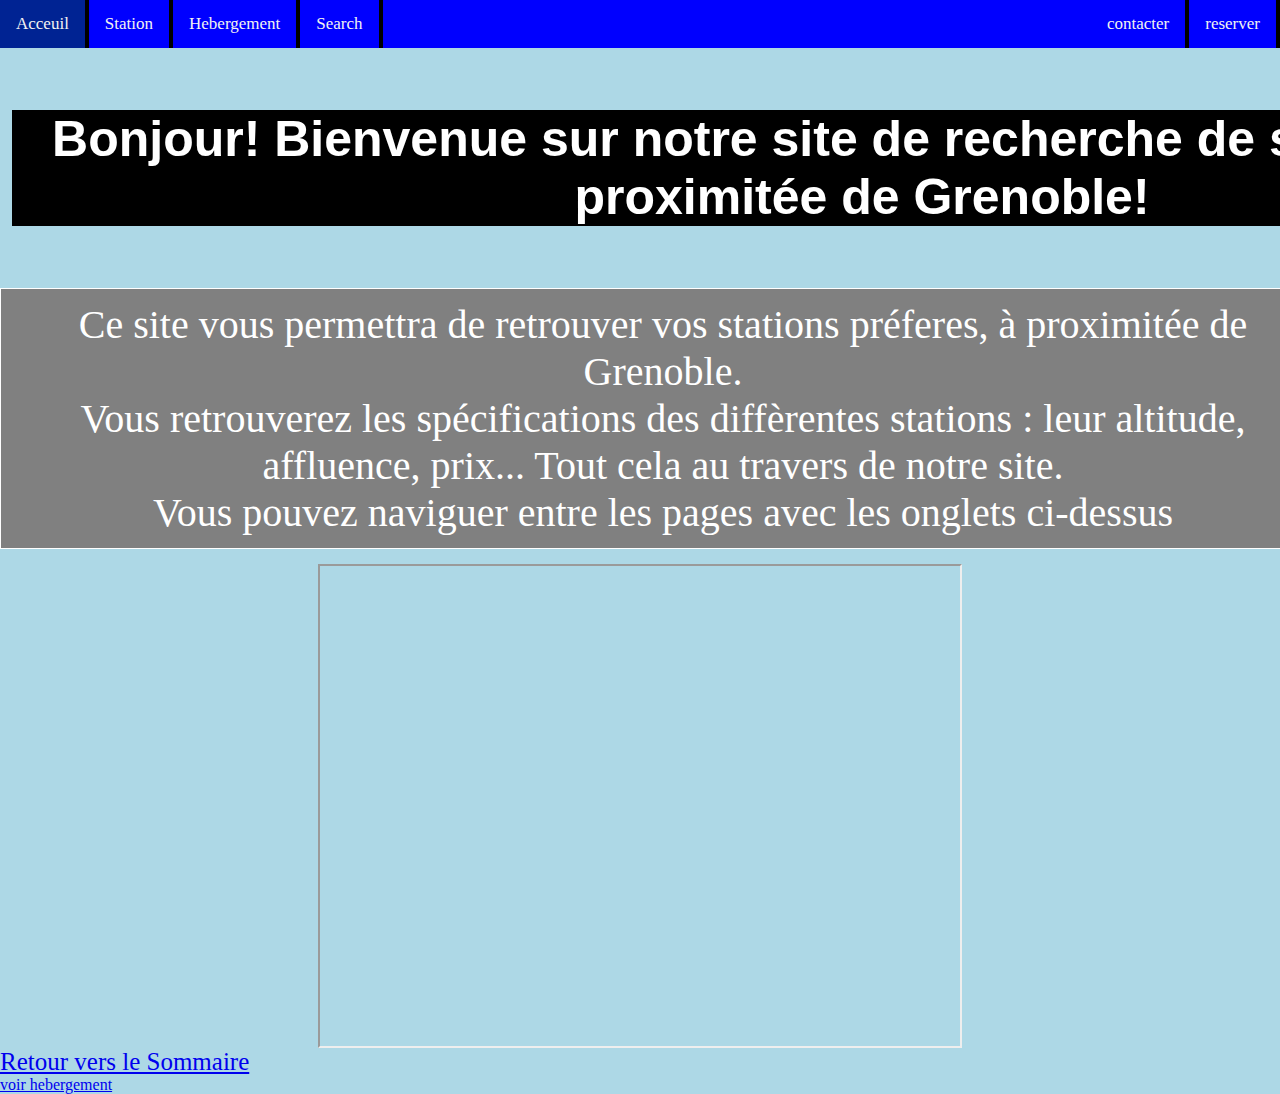
==== index.html @ de7b7e6c "Merge branch 'master' of https://github.com/igordidier/projet-web" ====
<!DOCTYPE html>
<html lang="fr" dir="ltr">
  <head>
    <meta charset="utf-8">
    <link rel="stylesheet" href="main.css">
    <title></title>
  </head>
  <body>
    <div class="topnav">
  <a id ="haut-de-page" href="#home">Acceuil</a>
  <a href="station.php">Station</a>
  <a href="#contact">Hebergement</a>
  <a href="#about">Search</a>
  <div class="contact">
<a href="#">contacter</a>
<a href="#">reserver</a>
  </div>
</div>

<h1> <p class="Titre"> Bonjour! Bienvenue sur notre site de recherche de stations de ski, a proximitée de Grenoble! </p> </h1>
  <p class="texte"> Ce site vous permettra de retrouver vos stations préferes, à proximitée de Grenoble.</br>
     Vous retrouverez les spécifications des diffèrentes stations : leur altitude, affluence, prix... Tout cela au travers de notre site.</br>
     Vous pouvez naviguer entre les pages avec les onglets ci-dessus</p>

<iframe class="carte" src="https://www.google.com/maps/d/embed?mid=1E0pda5zh-4s-KZgunT7lPDkywmccz8Z4" width="640" height="480"></iframe>

<a class="hautpage" href="#haut-de-page">Retour vers le Sommaire</br></a>
<a href="hebergement.php">voir hebergement</a>
  </body>
</html>
---- main.css ----
body{
  margin: auto;
  background-color: #ADD8E6;
}

h1{
  text-align: center;
  text-decoration: underline;
  margin: auto;
  width: 1700px;
  padding: 12px;
  border-color: #FFFFFF;
  margin: auto;
}

p{
  color: white;
  background-color: black;
}

.topnav {
  overflow: hidden;
  background-color: blue;
  margin: auto;
  display: block;

}

.topnav a {
  float: left;
  color: #f2f2f2;
  text-align: center;
  padding: 14px 16px;
  text-decoration: none;
  font-size: 17px;
  padding: 2px solid;
  border-right: 4px solid black;
}

.topnav a:hover {
  background-color: #002393;

}

.contact{
  float: right;
}

.Titre{
  font-size: 50px;
  font-family: Gill Sans, sans-serif;
}

.texte{
  background-color: grey;
  font-size: 40px;
  text-align: center;
  width: 1300px;
  border: 1px solid black;
  padding: 12px;
  border-color: #FFFFFF;
  margin: auto;
}

.carte{
  display: flex;
  margin: auto;
  margin-top: 15px;
}

.imgheader {
width: 100%
height:auto;


}

.hautpage{
  font-size: 25px;
}
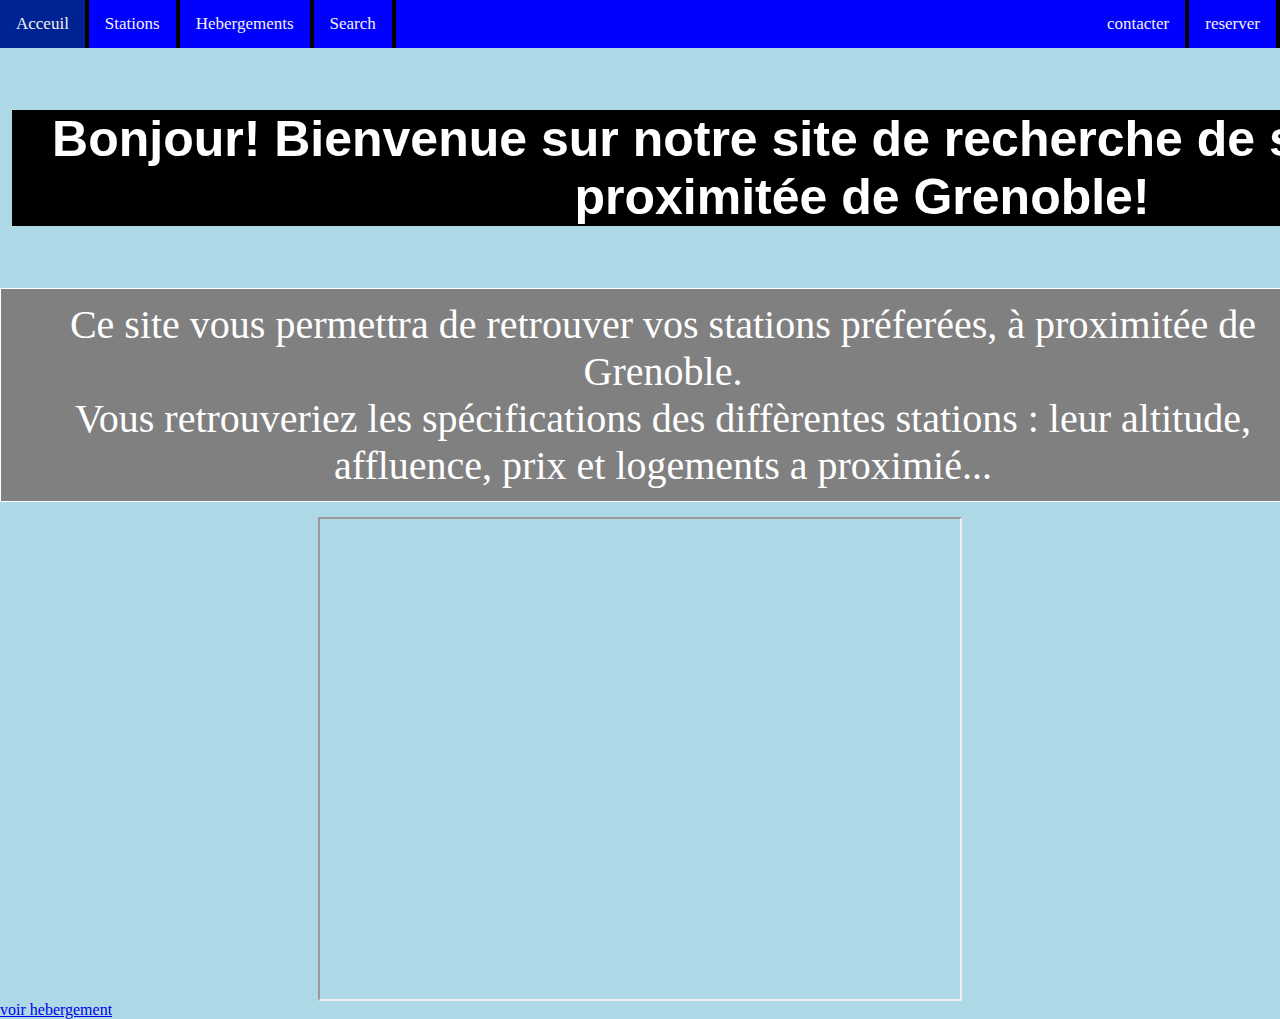
==== commit f8129125: "Update index.html" ====
--- a/index.html
+++ b/index.html
@@ -7,9 +7,9 @@
   </head>
   <body>
     <div class="topnav">
-  <a id ="haut-de-page" href="#home">Acceuil</a>
-  <a href="station.php">Station</a>
-  <a href="#contact">Hebergement</a>
+  <a  href="#home">Acceuil</a>
+  <a href="station.php">Stations</a>
+  <a href="#contact">Hebergements</a>
   <a href="#about">Search</a>
   <div class="contact">
 <a href="#">contacter</a>
@@ -18,13 +18,10 @@
 </div>
 
 <h1> <p class="Titre"> Bonjour! Bienvenue sur notre site de recherche de stations de ski, a proximitée de Grenoble! </p> </h1>
-  <p class="texte"> Ce site vous permettra de retrouver vos stations préferes, à proximitée de Grenoble.</br>
-     Vous retrouverez les spécifications des diffèrentes stations : leur altitude, affluence, prix... Tout cela au travers de notre site.</br>
-     Vous pouvez naviguer entre les pages avec les onglets ci-dessus</p>
+  <p class="texte"> Ce site vous permettra de retrouver vos stations préferées, à proximitée de Grenoble.</br>
+     Vous retrouveriez les spécifications des diffèrentes stations : leur altitude, affluence, prix et logements a proximié...</p>
 
 <iframe class="carte" src="https://www.google.com/maps/d/embed?mid=1E0pda5zh-4s-KZgunT7lPDkywmccz8Z4" width="640" height="480"></iframe>
-
-<a class="hautpage" href="#haut-de-page">Retour vers le Sommaire</br></a>
 <a href="hebergement.php">voir hebergement</a>
   </body>
 </html>
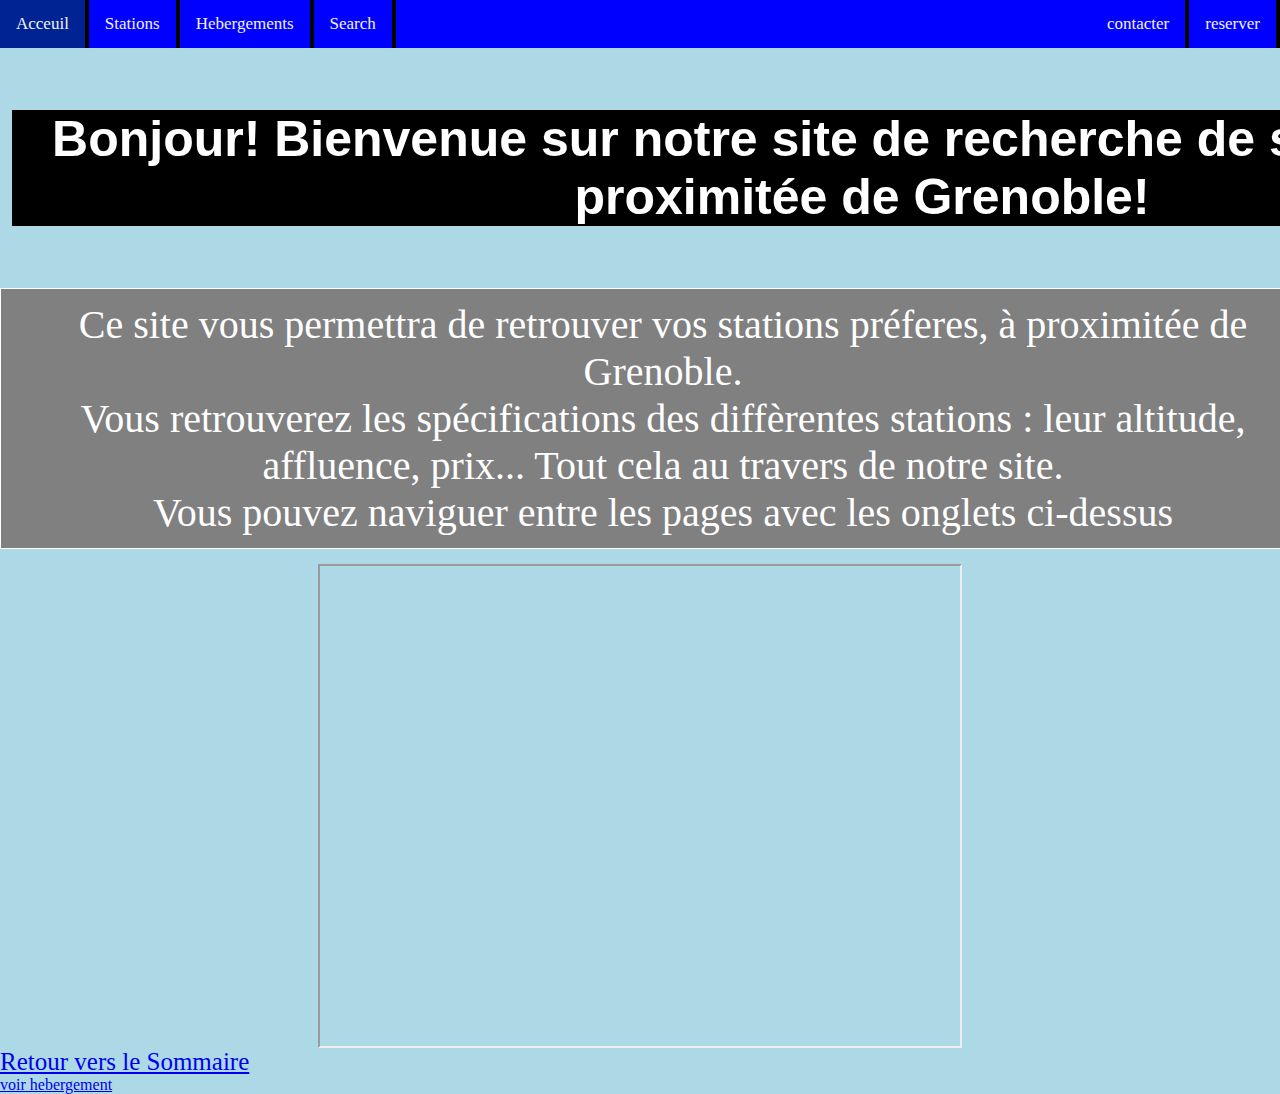
==== commit a44bbe2d: "Merge branch 'master' of https://github.com/igordidier/projet-web" ====
--- a/index.html
+++ b/index.html
@@ -18,10 +18,13 @@
 </div>
 
 <h1> <p class="Titre"> Bonjour! Bienvenue sur notre site de recherche de stations de ski, a proximitée de Grenoble! </p> </h1>
-  <p class="texte"> Ce site vous permettra de retrouver vos stations préferées, à proximitée de Grenoble.</br>
-     Vous retrouveriez les spécifications des diffèrentes stations : leur altitude, affluence, prix et logements a proximié...</p>
+  <p class="texte"> Ce site vous permettra de retrouver vos stations préferes, à proximitée de Grenoble.</br>
+     Vous retrouverez les spécifications des diffèrentes stations : leur altitude, affluence, prix... Tout cela au travers de notre site.</br>
+     Vous pouvez naviguer entre les pages avec les onglets ci-dessus</p>
 
 <iframe class="carte" src="https://www.google.com/maps/d/embed?mid=1E0pda5zh-4s-KZgunT7lPDkywmccz8Z4" width="640" height="480"></iframe>
+
+<a class="hautpage" href="#haut-de-page">Retour vers le Sommaire</br></a>
 <a href="hebergement.php">voir hebergement</a>
   </body>
 </html>
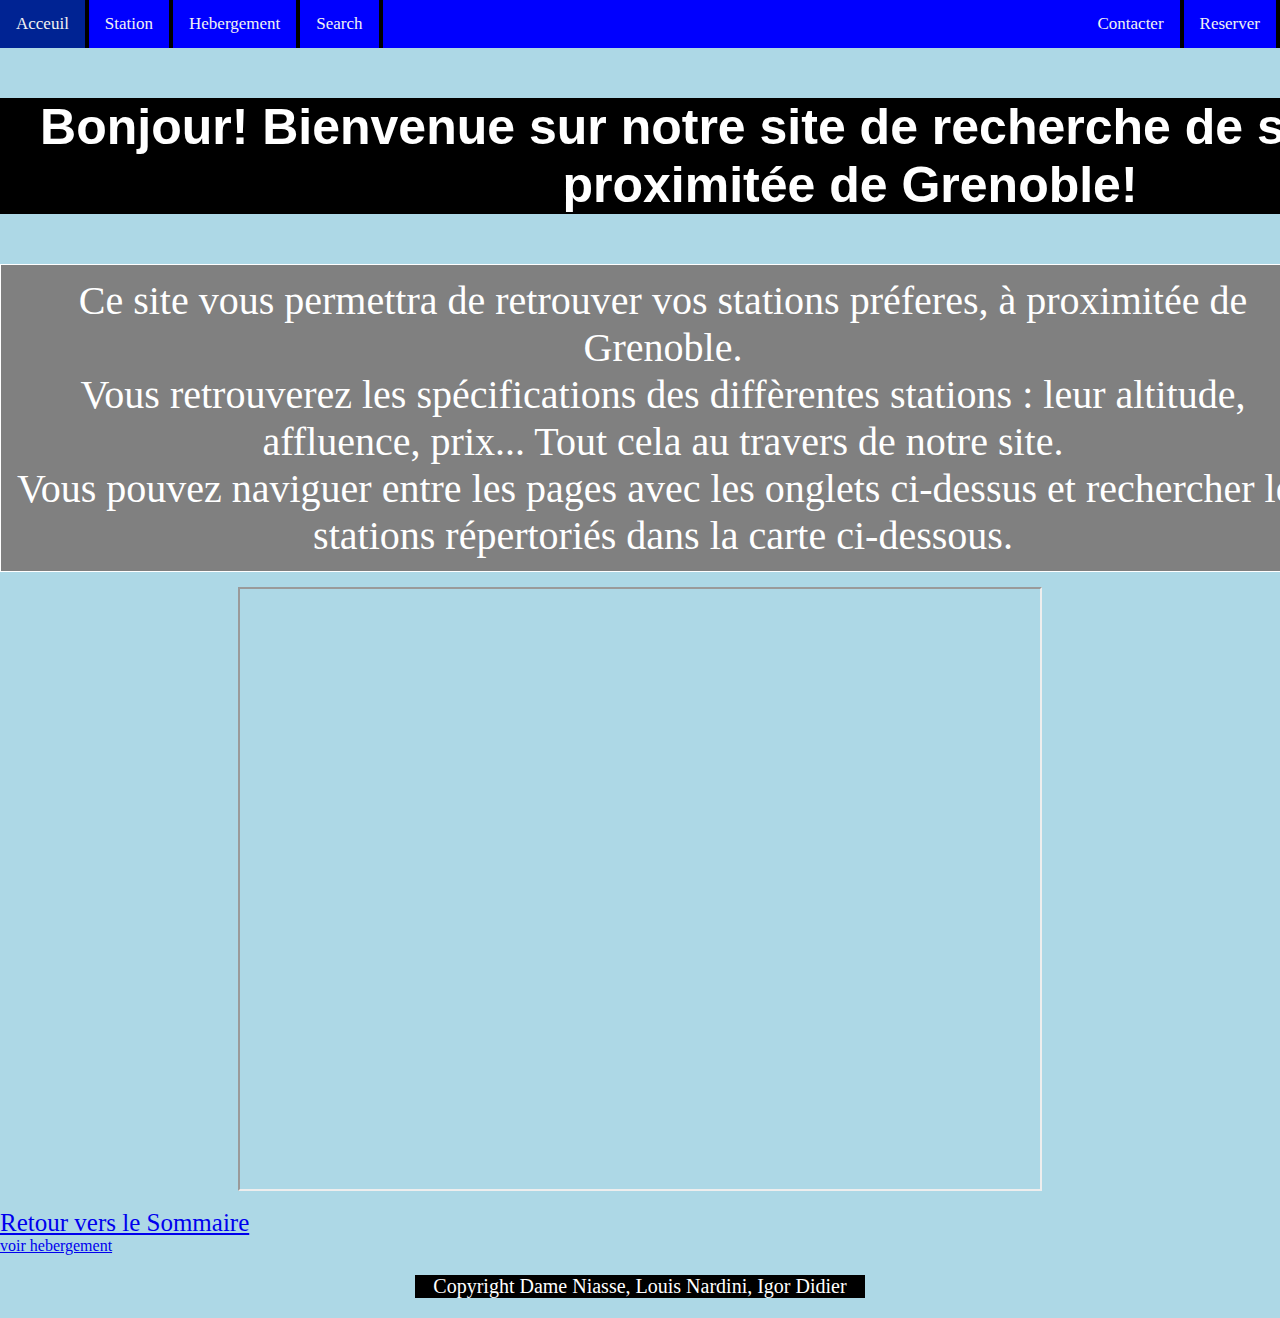
==== commit 3865c94c: "Update acceuil" ====
--- a/index.html
+++ b/index.html
@@ -3,28 +3,29 @@
   <head>
     <meta charset="utf-8">
     <link rel="stylesheet" href="main.css">
-    <title></title>
+    <title>Stations de Ski</title>
   </head>
   <body>
     <div class="topnav">
-  <a  href="#home">Acceuil</a>
-  <a href="station.php">Stations</a>
-  <a href="#contact">Hebergements</a>
+  <a id ="haut-de-page" href="#home">Acceuil</a>
+  <a href="station.php">Station</a>
+  <a href="#contact">Hebergement</a>
   <a href="#about">Search</a>
   <div class="contact">
-<a href="#">contacter</a>
-<a href="#">reserver</a>
+<a href="#">Contacter</a>
+<a href="#">Reserver</a>
   </div>
 </div>
 
 <h1> <p class="Titre"> Bonjour! Bienvenue sur notre site de recherche de stations de ski, a proximitée de Grenoble! </p> </h1>
   <p class="texte"> Ce site vous permettra de retrouver vos stations préferes, à proximitée de Grenoble.</br>
      Vous retrouverez les spécifications des diffèrentes stations : leur altitude, affluence, prix... Tout cela au travers de notre site.</br>
-     Vous pouvez naviguer entre les pages avec les onglets ci-dessus</p>
+     Vous pouvez naviguer entre les pages avec les onglets ci-dessus et rechercher les stations répertoriés dans la carte ci-dessous.</p>
 
-<iframe class="carte" src="https://www.google.com/maps/d/embed?mid=1E0pda5zh-4s-KZgunT7lPDkywmccz8Z4" width="640" height="480"></iframe>
+<iframe class="carte" src="https://www.google.com/maps/d/embed?mid=1E0pda5zh-4s-KZgunT7lPDkywmccz8Z4" width="800" height="600"></iframe></br>
 
 <a class="hautpage" href="#haut-de-page">Retour vers le Sommaire</br></a>
 <a href="hebergement.php">voir hebergement</a>
+<footer> <p>Copyright Dame Niasse, Louis Nardini, Igor Didier</p> </footer>
   </body>
 </html>
--- a/main.css
+++ b/main.css
@@ -8,14 +8,18 @@
   text-decoration: underline;
   margin: auto;
   width: 1700px;
-  padding: 12px;
-  border-color: #FFFFFF;
-  margin: auto;
 }
 
 p{
   color: white;
   background-color: black;
+}
+
+footer{
+  text-align: center;
+  width: 450px;
+  font-size: 20px;
+  margin: auto;
 }
 
 .topnav {
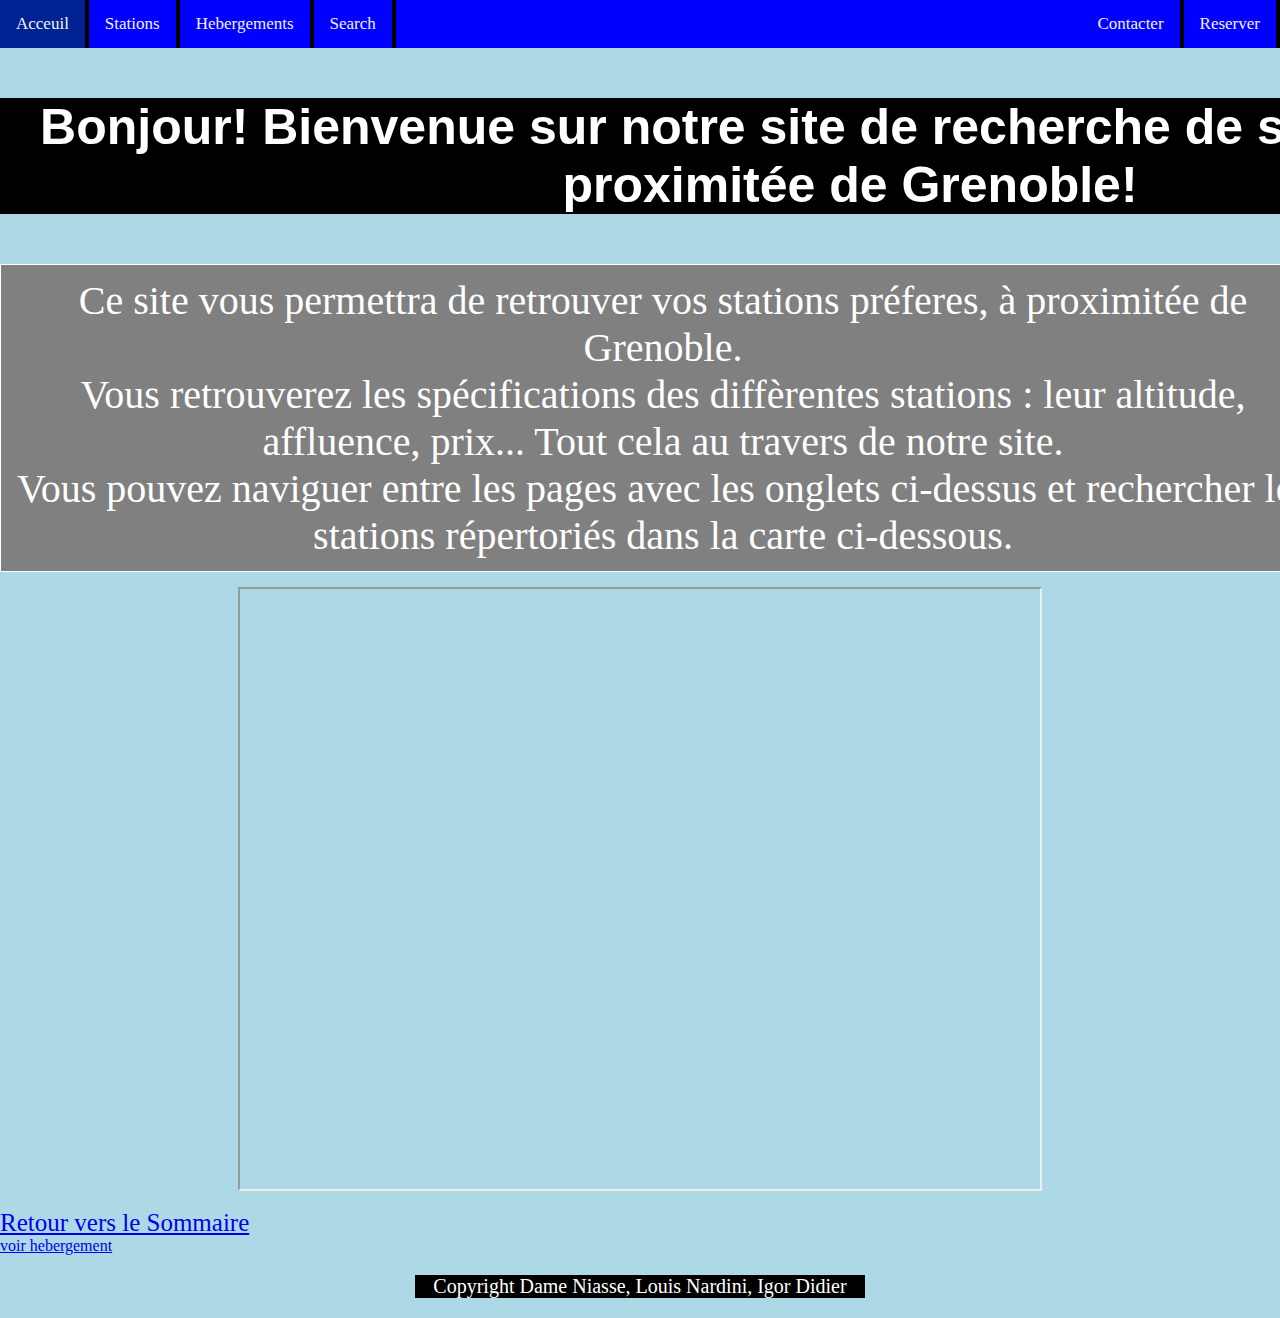
==== commit 30c40844: "Merge branch 'master' of https://github.com/igordidier/projet-web" ====
--- a/index.html
+++ b/index.html
@@ -7,9 +7,9 @@
   </head>
   <body>
     <div class="topnav">
-  <a id ="haut-de-page" href="#home">Acceuil</a>
-  <a href="station.php">Station</a>
-  <a href="#contact">Hebergement</a>
+  <a  href="#home">Acceuil</a>
+  <a href="station.php">Stations</a>
+  <a href="#contact">Hebergements</a>
   <a href="#about">Search</a>
   <div class="contact">
 <a href="#">Contacter</a>
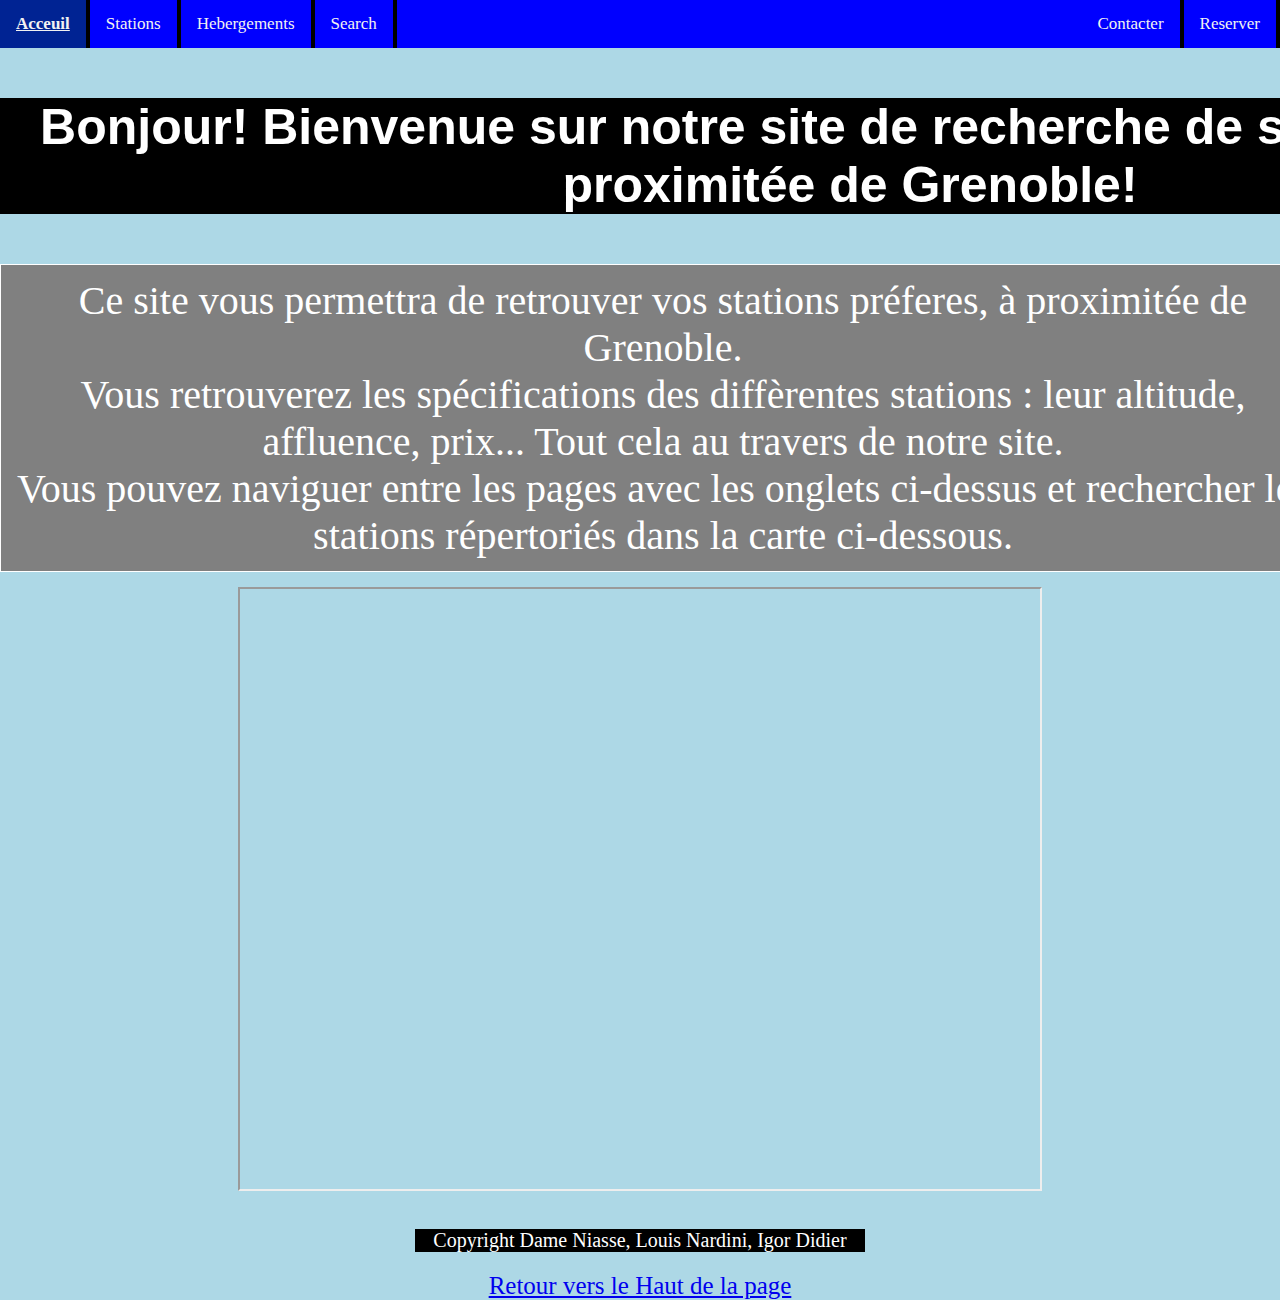
==== commit 23c5053b: "update pour rapport" ====
--- a/index.html
+++ b/index.html
@@ -7,9 +7,10 @@
   </head>
   <body>
     <div class="topnav">
-  <a  href="#home">Acceuil</a>
+  <h1 id ="haut-de-page"></h1>
+  <a href="#index.html"><b><strong><span style="text-decoration: underline;">Acceuil</span></strong></b></a>
   <a href="station.php">Stations</a>
-  <a href="#contact">Hebergements</a>
+  <a href="hebergement.php">Hebergements</a>
   <a href="#about">Search</a>
   <div class="contact">
 <a href="#">Contacter</a>
@@ -24,8 +25,8 @@
 
 <iframe class="carte" src="https://www.google.com/maps/d/embed?mid=1E0pda5zh-4s-KZgunT7lPDkywmccz8Z4" width="800" height="600"></iframe></br>
 
-<a class="hautpage" href="#haut-de-page">Retour vers le Sommaire</br></a>
-<a href="hebergement.php">voir hebergement</a>
-<footer> <p>Copyright Dame Niasse, Louis Nardini, Igor Didier</p> </footer>
+<footer> <p>Copyright Dame Niasse, Louis Nardini, Igor Didier</p>
+  <div class="hautpage"><a href="#haut-de-page">Retour vers le Haut de la page</br></a></div>
+</footer>
   </body>
 </html>
--- a/main.css
+++ b/main.css
@@ -80,5 +80,6 @@
 }
 
 .hautpage{
+  text-align: center;
   font-size: 25px;
 }
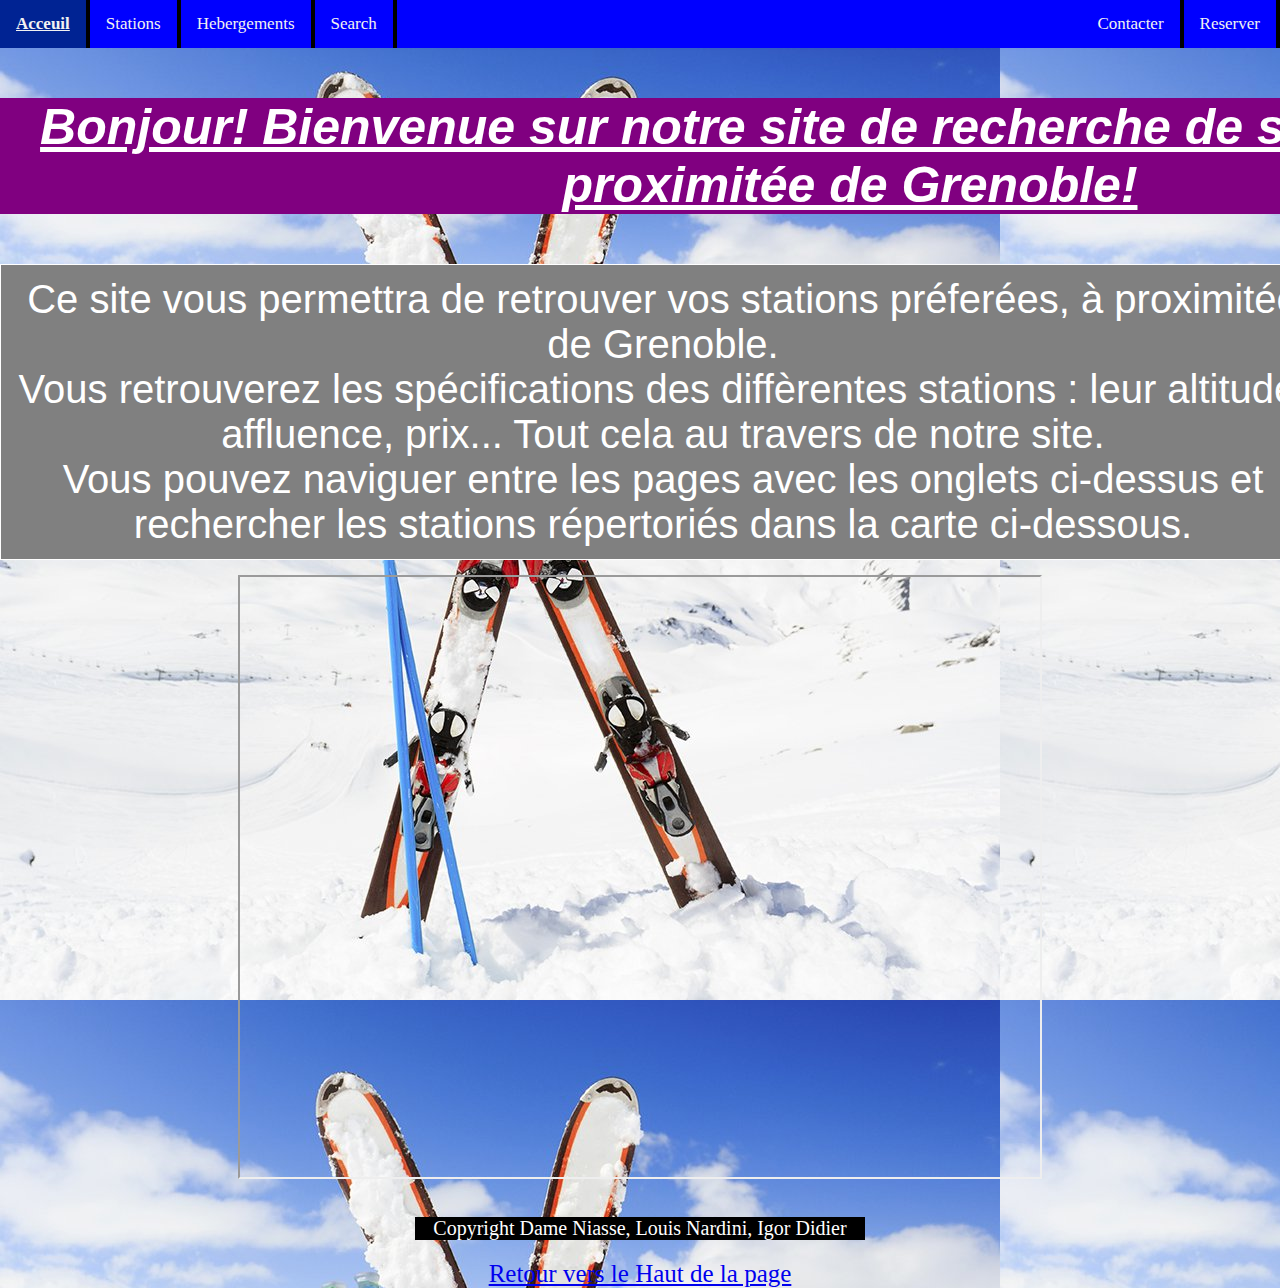
==== commit c7a29cc7: "modif index" ====
--- a/index.html
+++ b/index.html
@@ -19,7 +19,7 @@
 </div>
 
 <h1> <p class="Titre"> Bonjour! Bienvenue sur notre site de recherche de stations de ski, a proximitée de Grenoble! </p> </h1>
-  <p class="texte"> Ce site vous permettra de retrouver vos stations préferes, à proximitée de Grenoble.</br>
+  <p class="texte"> Ce site vous permettra de retrouver vos stations préferées, à proximitée de Grenoble.</br>
      Vous retrouverez les spécifications des diffèrentes stations : leur altitude, affluence, prix... Tout cela au travers de notre site.</br>
      Vous pouvez naviguer entre les pages avec les onglets ci-dessus et rechercher les stations répertoriés dans la carte ci-dessous.</p>
 
--- a/main.css
+++ b/main.css
@@ -1,6 +1,7 @@
 body{
   margin: auto;
   background-color: #ADD8E6;
+  background-image: url(img/skis.jpg);
 }
 
 h1{
@@ -52,12 +53,16 @@
 
 .Titre{
   font-size: 50px;
-  font-family: Gill Sans, sans-serif;
+  font-family: Georgia, sans-serif;
+  text-decoration: underline;
+  font-style: italic;
+  background-color: purple;
 }
 
 .texte{
   background-color: grey;
   font-size: 40px;
+  font-family: Georgia, sans-serif;
   text-align: center;
   width: 1300px;
   border: 1px solid black;
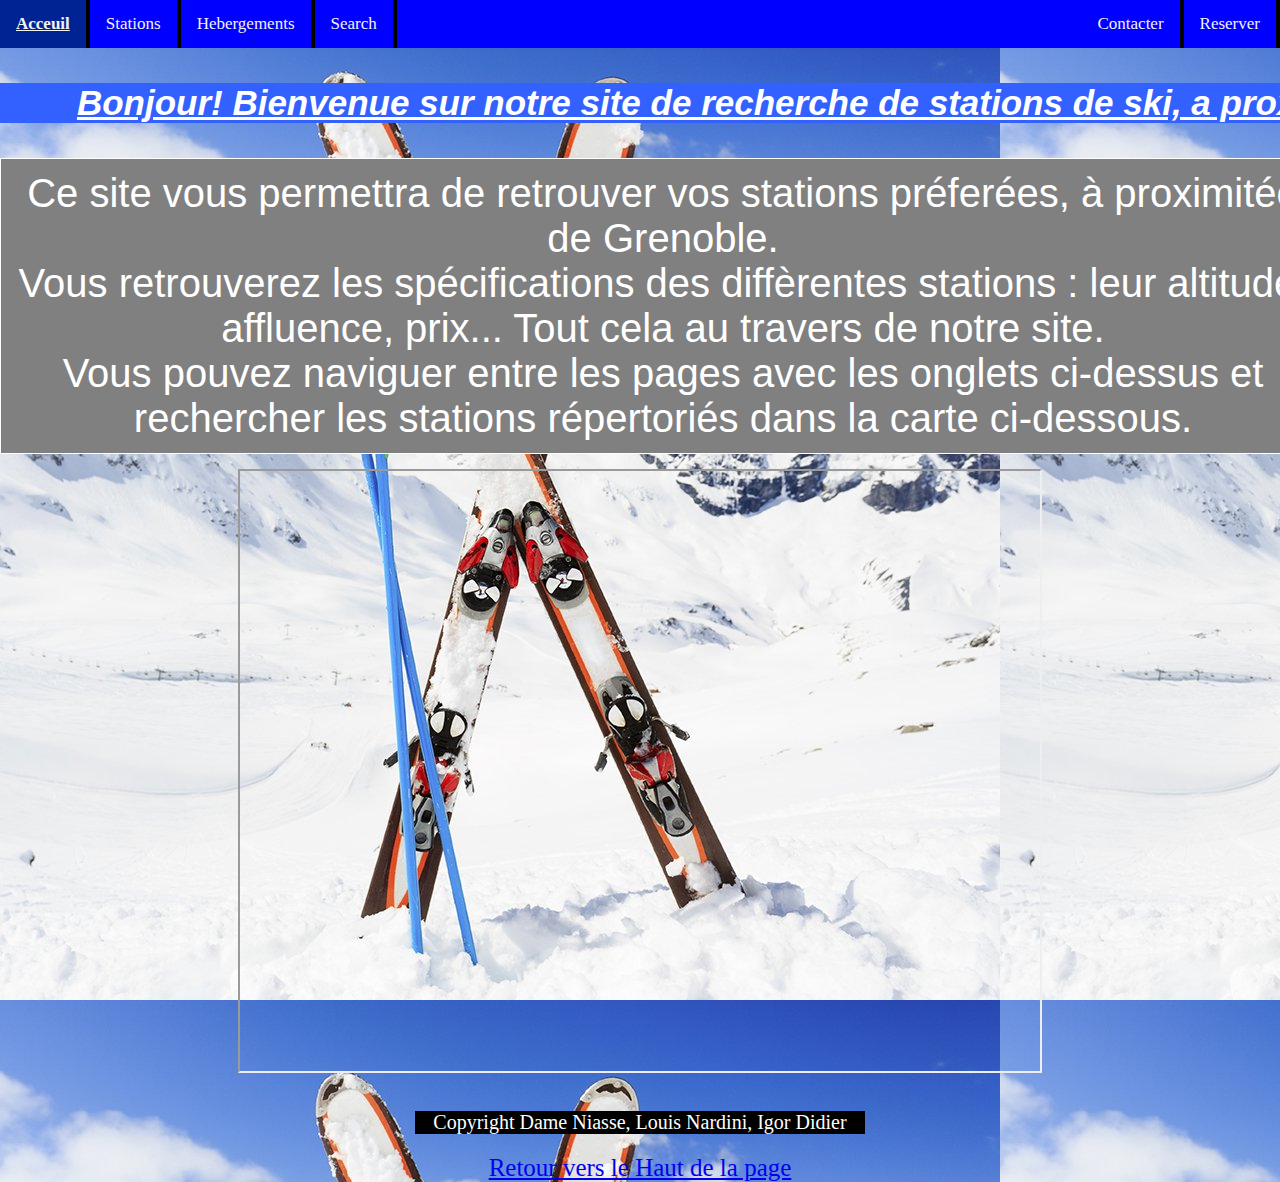
==== commit ef703f2b: "modif leger" ====
--- a/index.html
+++ b/index.html
@@ -18,7 +18,7 @@
   </div>
 </div>
 
-<h1> <p class="Titre"> Bonjour! Bienvenue sur notre site de recherche de stations de ski, a proximitée de Grenoble! </p> </h1>
+<h2> <p class="Titre"> Bonjour! Bienvenue sur notre site de recherche de stations de ski, a proximitée de Grenoble! </p> </h2>
   <p class="texte"> Ce site vous permettra de retrouver vos stations préferées, à proximitée de Grenoble.</br>
      Vous retrouverez les spécifications des diffèrentes stations : leur altitude, affluence, prix... Tout cela au travers de notre site.</br>
      Vous pouvez naviguer entre les pages avec les onglets ci-dessus et rechercher les stations répertoriés dans la carte ci-dessous.</p>
--- a/main.css
+++ b/main.css
@@ -8,9 +8,13 @@
   text-align: center;
   text-decoration: underline;
   margin: auto;
+}
+h2{
+  text-align: center;
+  text-decoration: underline;
+  margin: auto;
   width: 1700px;
 }
-
 p{
   color: white;
   background-color: black;
@@ -52,11 +56,11 @@
 }
 
 .Titre{
-  font-size: 50px;
+  font-size: 35px;
   font-family: Georgia, sans-serif;
   text-decoration: underline;
   font-style: italic;
-  background-color: purple;
+  background-color: #3361FF;
 }
 
 .texte{
